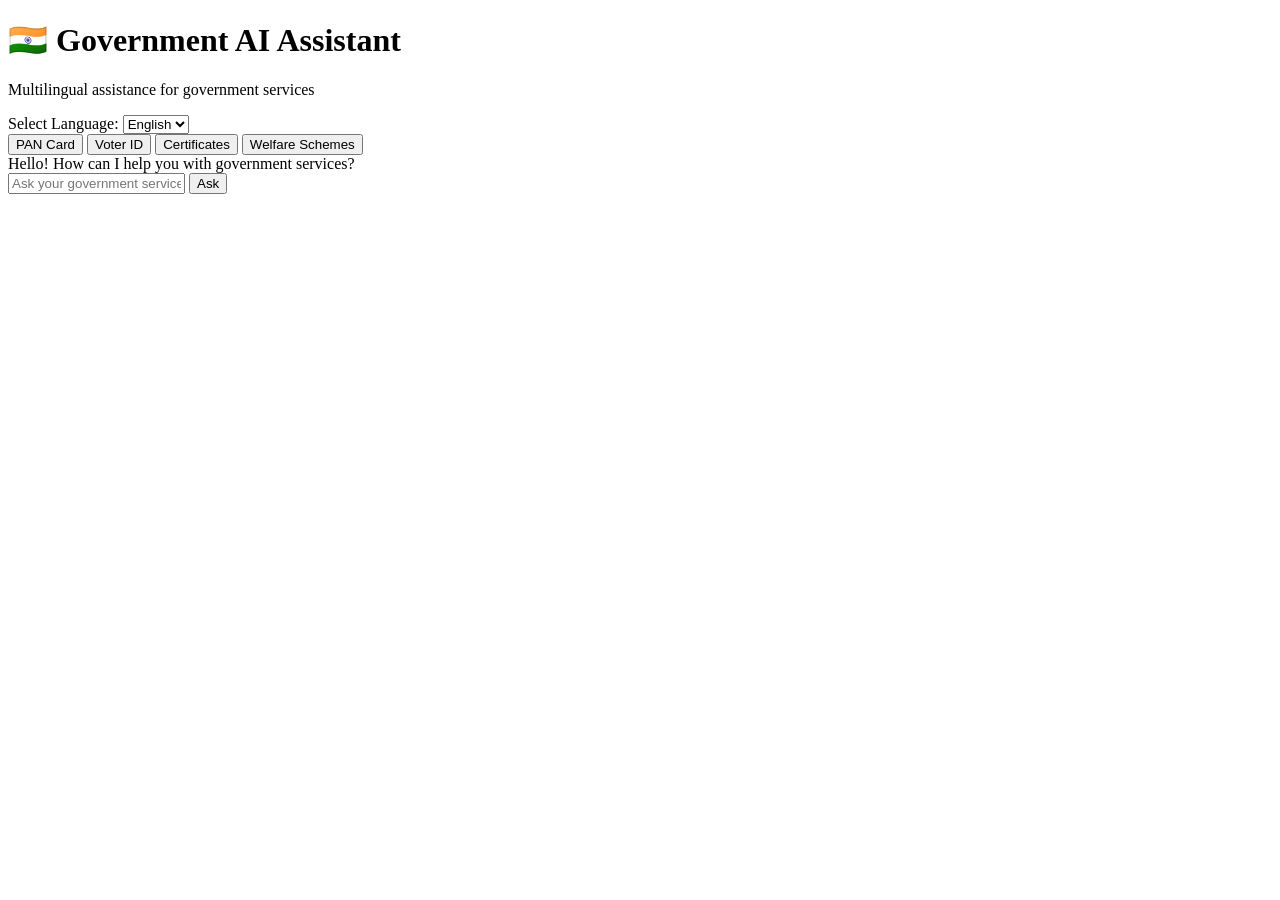
==== Programs/Templates/index.html @ 45fe8c42 "Add files via upload" ====
<!DOCTYPE html>
<html lang="en">

<head>
    <meta charset="UTF-8">
    <meta name="viewport" content="width=device-width, initial-scale=1.0">

    <title>Government AI Assistant</title>

    <link rel="stylesheet" href="/static/style.css">
</head>

<body>

    <div class="container">

        <header>
            <h1>🇮🇳 Government AI Assistant</h1>
            <p>Multilingual assistance for government services</p>
        </header>

        <div class="language-box">

            <label>Select Language:</label>

            <select id="language">

                <option value="English">English</option>
                <option value="Tamil">தமிழ்</option>
                <option value="Hindi">हिन्दी</option>

            </select>

        </div>


        <div class="services">

            <button onclick="setQuestion('How can I apply for a PAN card?')">
                PAN Card
            </button>

            <button onclick="setQuestion('How can I apply for a voter ID?')">
                Voter ID
            </button>

            <button onclick="setQuestion('What documents are required for a government certificate?')">
                Certificates
            </button>

            <button onclick="setQuestion('What government welfare schemes may be available to citizens?')">
                Welfare Schemes
            </button>

        </div>


        <div class="chat-box" id="chatBox">

            <div class="bot-message">
                Hello! How can I help you with government services?
            </div>

        </div>


        <div class="input-area">

            <input
                type="text"
                id="question"
                placeholder="Ask your government service question..."
                onkeypress="handleKey(event)"
            >

            <button onclick="askAI()">
                Ask
            </button>

        </div>

    </div>

    <script src="/static/script.js"></script>

</body>

</html>
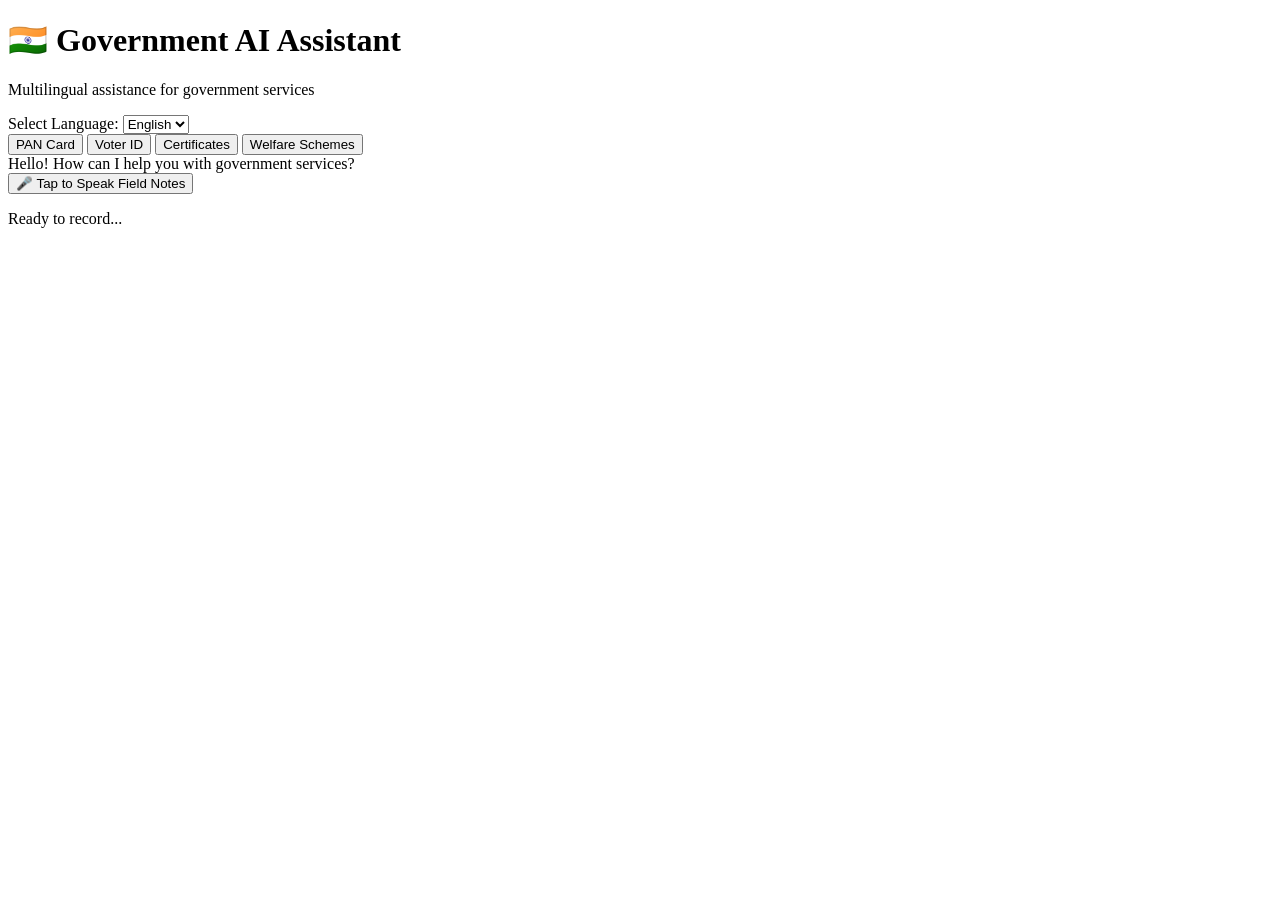
==== commit 1054039d: "by AJ improved shit done by riaz and made it shittier- words by hemanshu (serious) actually - able " ====
--- a/Programs/Templates/index.html
+++ b/Programs/Templates/index.html
@@ -64,24 +64,20 @@
         </div>
 
 
-        <div class="input-area">
-
-            <input
-                type="text"
-                id="question"
-                placeholder="Ask your government service question..."
-                onkeypress="handleKey(event)"
-            >
-
-            <button onclick="askAI()">
-                Ask
+       <!-- New Ambient Voice UI -->
+        <div class="voice-area">
+            <button id="micButton" class="mic-btn" onclick="toggleRecording()">
+                🎤 Tap to Speak Field Notes
             </button>
-
+            <p id="recordingStatus" class="status-text">Ready to record...</p>
+            
+            <!-- Hidden text input to hold the transcript before sending -->
+            <input type="hidden" id="question">
         </div>
 
     </div>
 
-    <script src="/static/script.js"></script>
+    <script src="/static/script.js?v=2"></script>
 
 </body>
 
